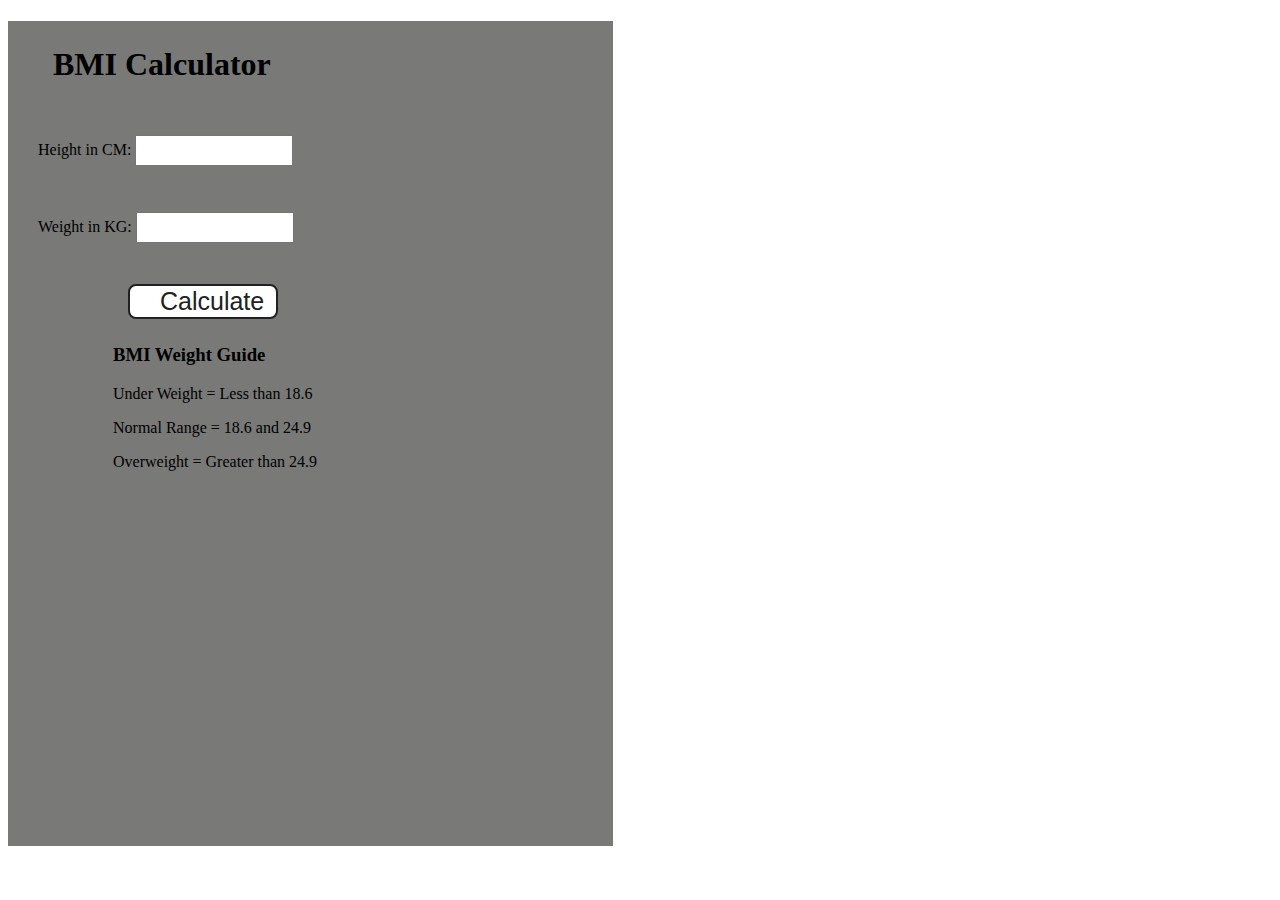
==== projects/02bmicalc/index.html @ 3e1d4d58 "xyz" ====
<!DOCTYPE html>
<html lang="en">
  <head>
    <meta charset="UTF-8" />
    <meta name="viewport" content="width=device-width, initial-scale=1.0" />
    <meta http-equiv="X-UA-Compatible" content="ie=edge" />
    <link rel="stylesheet" href="style.css" />
   
    <title>BMI Calculator</title>
  </head>
  <body>
    
    <div class="container">
      <h1>BMI Calculator</h1>
      <form>
        <p><label>Height in CM: </label><input type="text" id="height" /></p>
        <p><label>Weight in KG: </label><input type="text" id="weight" /></p>
        <button>Calculate</button>
        <div id="results"></div>
        <div id="weight-guide">
          <h3>BMI Weight Guide</h3>
          <p>Under Weight = Less than 18.6</p>
          <p>Normal Range = 18.6 and 24.9</p>
          <p>Overweight = Greater than 24.9</p>
        </div>
      </form>
    </div>
  </body>
  <script src="chaiaurcode.js"></script>
</html>
---- projects/02bmicalc/style.css ----
.container {
  width: 575px;
  height: 825px;

  background-color: #797978;
  padding-left: 30px;
}
#height,
#weight {
  width: 150px;
  height: 25px;
  margin-top: 30px;
}

#weight-guide {
  margin-left: 75px;
  margin-top: 25px;
}

#results {
  font-size: 35px;
  margin-left: 90px;
  margin-top: 20px;
  color: rgb(241, 241, 241);
}

button {
  width: 150px;
  height: 35px;
  margin-left: 90px;
  margin-top: 25px;
  background-color: #fff;
  padding: 1px 30px;
  border-radius: 8px;
  color: #212121;
  text-decoration: none;
  border: 2px solid #212121;

  font-size: 25px;
}

h1 {
  padding-left: 15px;
  padding-top: 25px;
  
}
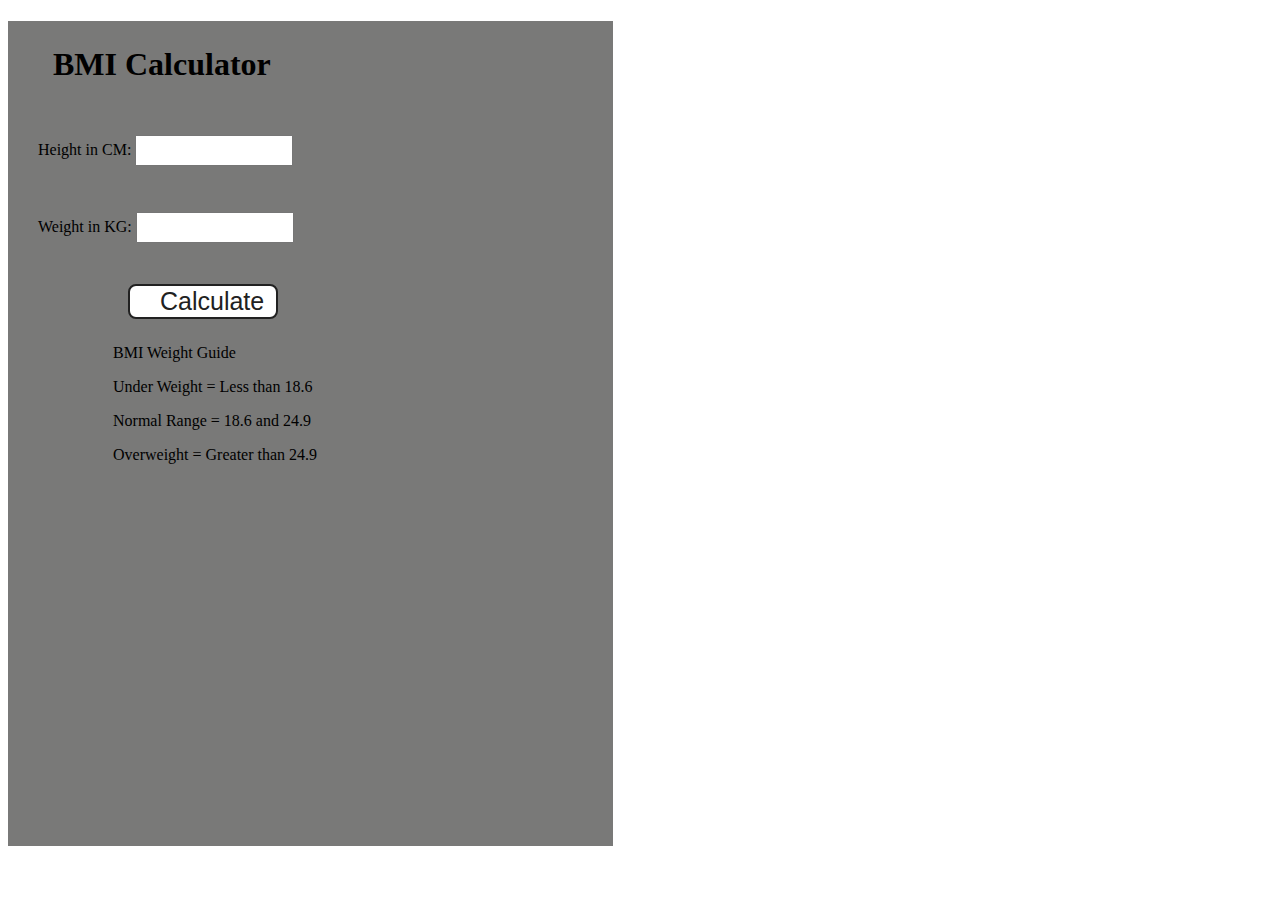
==== commit f37c63d9: "asyn" ====
--- a/projects/02bmicalc/index.html
+++ b/projects/02bmicalc/index.html
@@ -18,7 +18,7 @@
         <button>Calculate</button>
         <div id="results"></div>
         <div id="weight-guide">
-          <h3>BMI Weight Guide</h3>
+          <p></p>BMI Weight Guide</p>
           <p>Under Weight = Less than 18.6</p>
           <p>Normal Range = 18.6 and 24.9</p>
           <p>Overweight = Greater than 24.9</p>
@@ -26,5 +26,5 @@
       </form>
     </div>
   </body>
-  <script src="chaiaurcode.js"></script>
+  <script src="chaiorcode.js"></script>
 </html>
